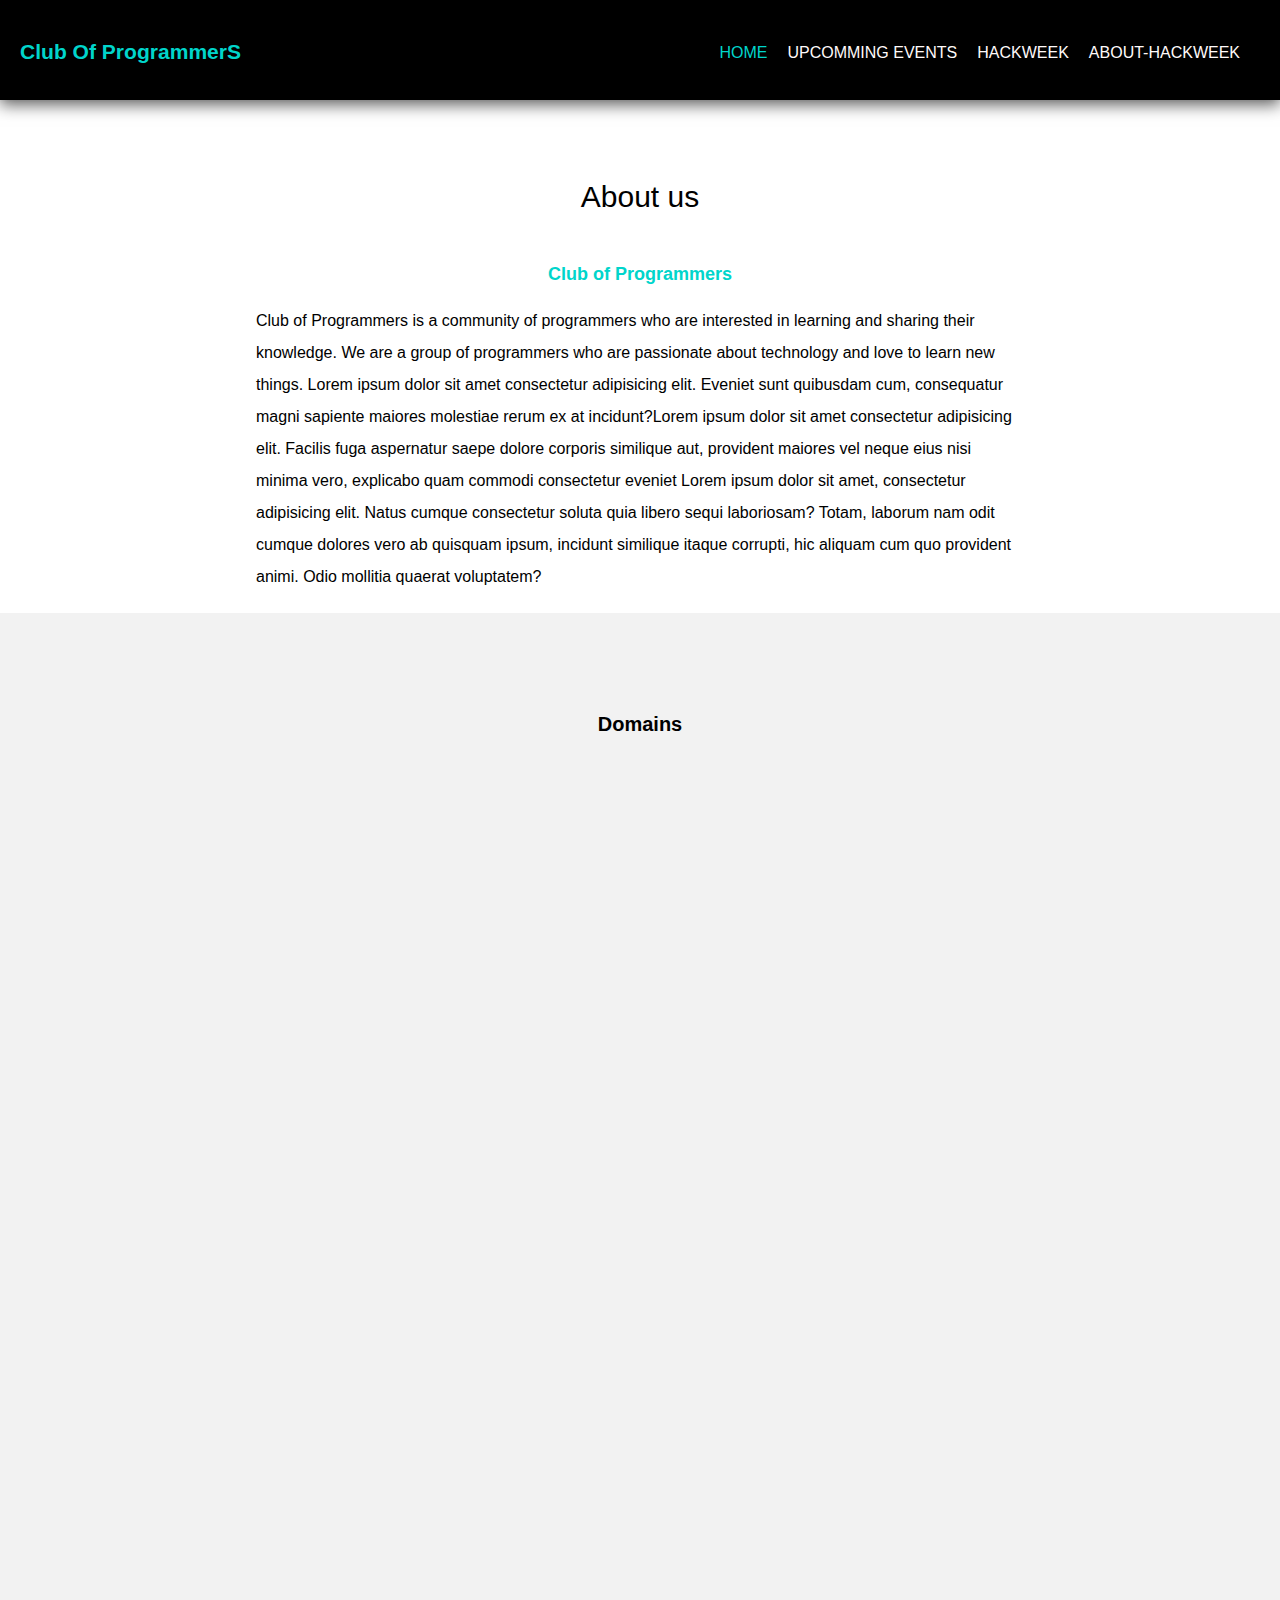
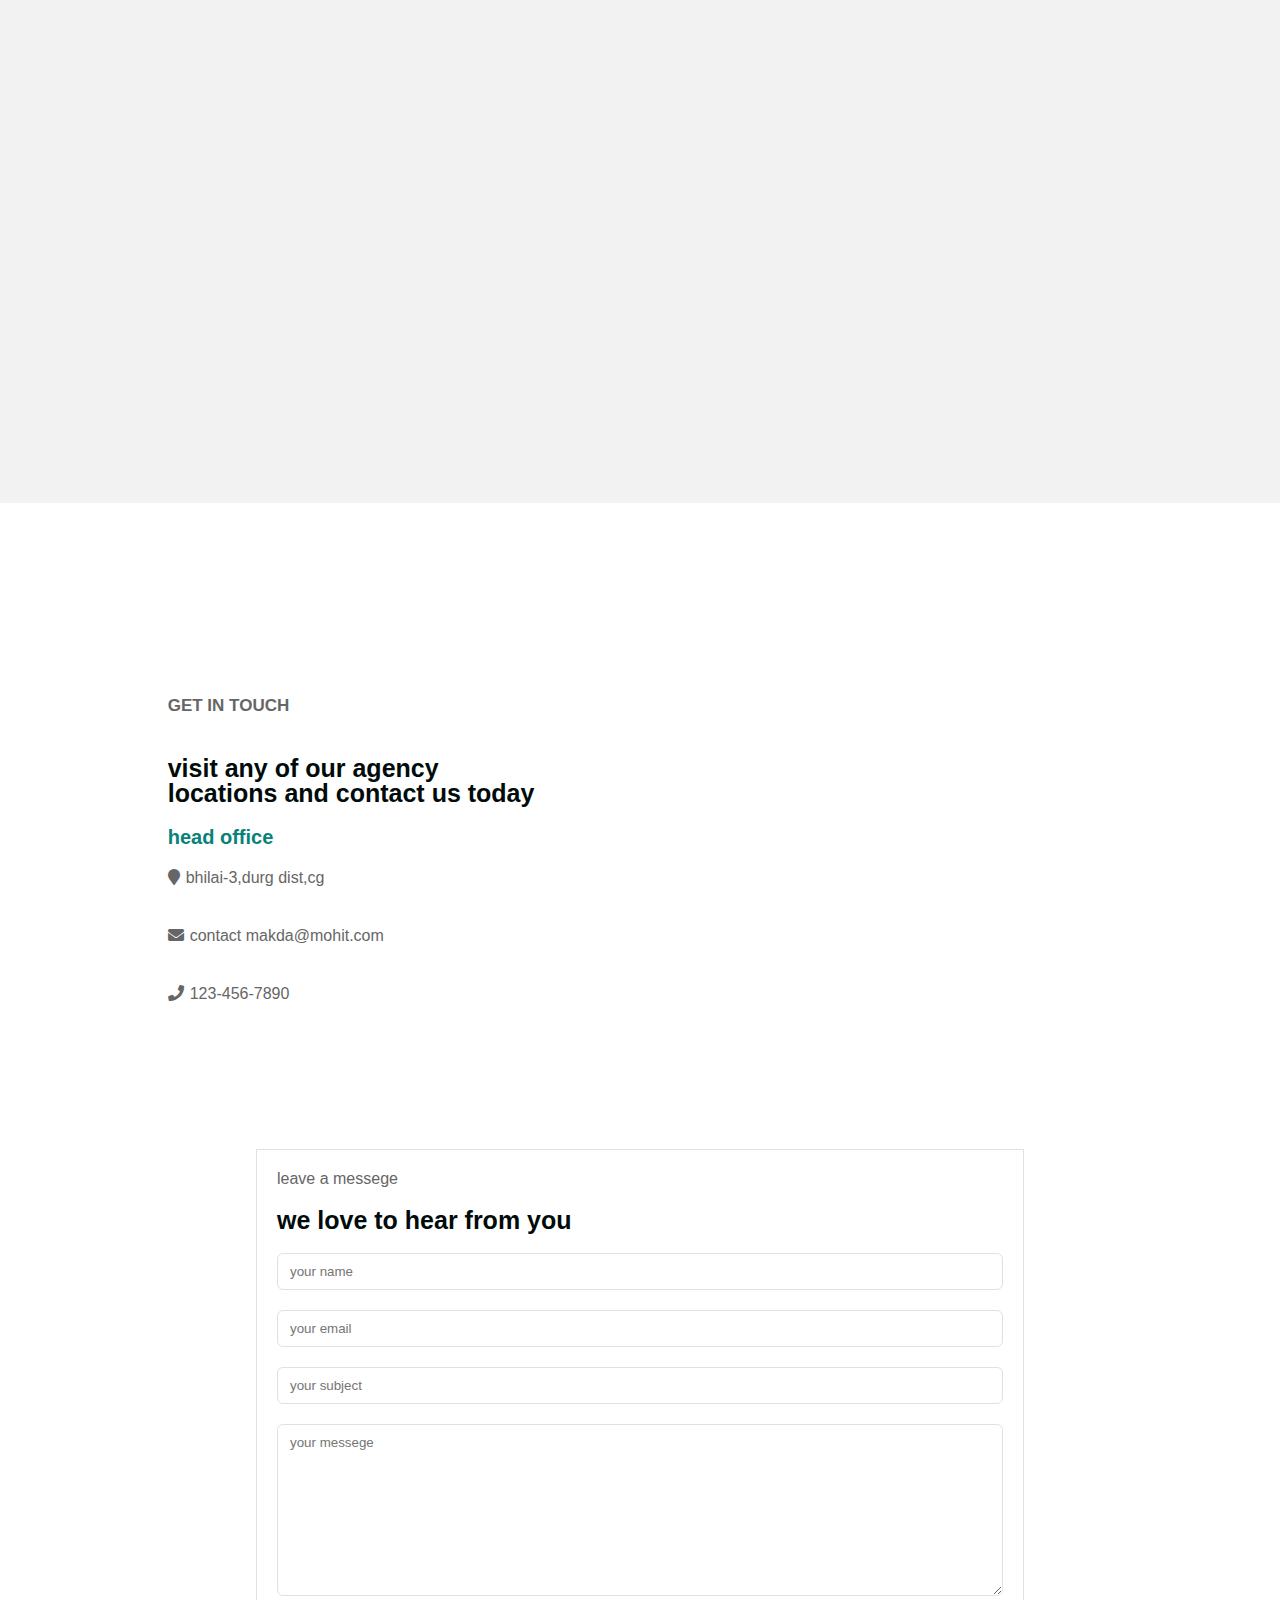
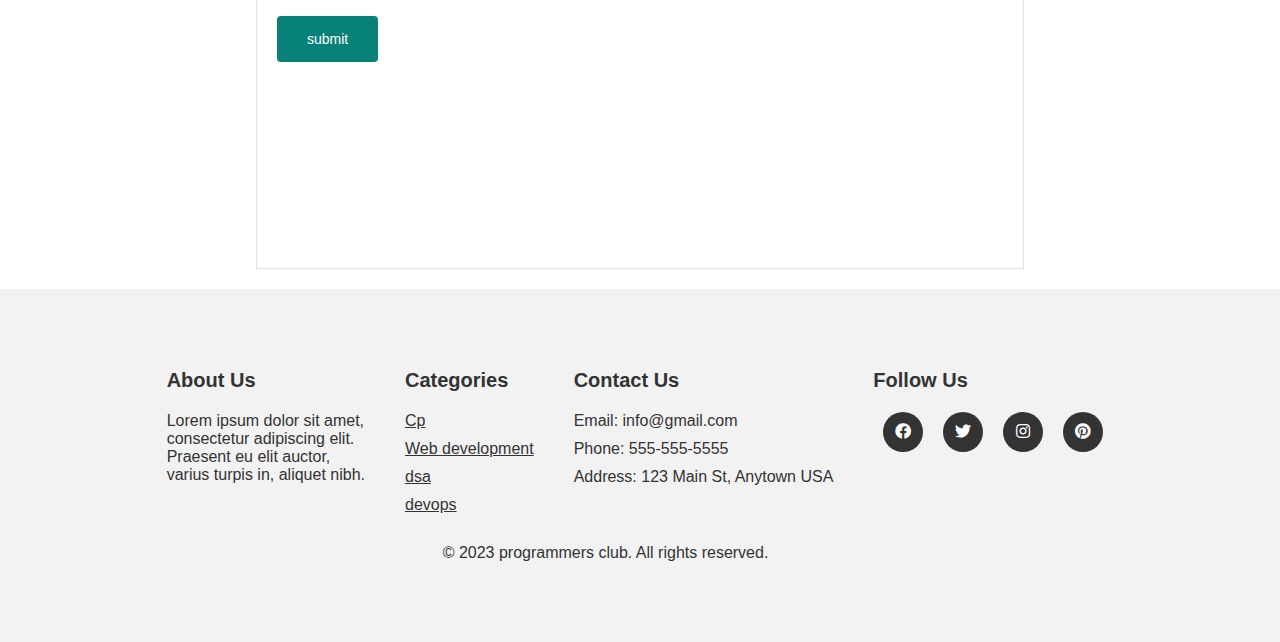
==== index.html @ cd81066b "responsive" ====
<!DOCTYPE html>
<html lang="en">
<head>
    <link rel="stylesheet" href="https://unpkg.com/aos@next/dist/aos.css" />
    <meta charset="UTF-8">
    <meta http-equiv="X-UA-Compatible" content="IE=edge">
    <meta name="viewport" content="width=device-width, initial-scale=1.0">
    <title>Document</title>
    <link rel="stylesheet" href="style.css">
    <link rel="stylesheet" href="https://cdnjs.cloudflare.com/ajax/libs/font-awesome/5.15.3/css/all.min.css">
    <link rel="stylesheet" href="https://cdnjs.cloudflare.com/ajax/libs/font-awesome/5.15.3/css/all.min.css" integrity="sha512-biS2A6QPyLVp2GUysOY9xQrM1LTXJ7/x1OK4u7sJ7a9CwKc2x7ZX5VBkFOQ39OQxuJstbrJyTz+j/tPToKrbA==" crossorigin="anonymous" referrerpolicy="no-referrer" />


</head>
<body>

    
  
      
    <div class="navbar">
        <nav>
        
            <h3>Club Of ProgrammerS</h3>
            <ul class="navbar-items">
                <li ><a href="HOME.html" class="active">HOME</a></li>
                <li><a href="upcomming-events.html">UPCOMMING EVENTS</a></li>
                <li><a href="hackweek.html">HACKWEEK</a></li>
                <!-- <li><a href="ABOUT.html">ABOUT</a></li> -->
                <li><a href="about-hackweek.html">ABOUT-HACKWEEK</a></li>
                <a href="#" id="close"><i class="fa fa-times"></i>
                </a>
            </ul>
            
            <div id="mobile">
                <i id="bar" class="fa fa-outdent"></i>
            </div>
        </nav>
        <!-- <div class="cops-logo-container"> <div class="cops-logo-inside"> <div class="cops-logo-firstline">Club Of ProgrammerS</div> <div class="cops-logo-secondline"></div> </div> </div> -->
    </div>
    
    <div class="about-us">
        <div class="about-us-heading">
            <span>About us</span>
        </div>
        <div class="about-us-logo">
            <img src="logo.png" alt="">
            <p><span>Club of Programmers</span></p>
        </div>
        <div class="about-us-content">
            
            <p>Club of Programmers is a community of programmers who are
                interested in learning and sharing their knowledge. We are a group of
                programmers who are passionate about technology and love to learn new things.
                Lorem ipsum dolor sit amet consectetur adipisicing elit. Eveniet sunt quibusdam cum, consequatur magni sapiente maiores molestiae rerum ex at incidunt?Lorem ipsum dolor sit amet consectetur adipisicing elit. Facilis fuga aspernatur saepe dolore corporis similique aut, provident maiores vel neque eius nisi minima vero, explicabo quam commodi consectetur eveniet Lorem ipsum dolor sit amet, consectetur adipisicing elit. Natus cumque consectetur soluta quia libero sequi laboriosam? Totam, laborum nam odit cumque dolores vero ab quisquam ipsum, incidunt similique itaque corrupti, hic aliquam cum quo provident animi. Odio mollitia quaerat voluptatem?
            </p>

    </div>

    <div class="domain-container">
        <h3>Domains </h3>
        <div class="domains">
            <div class="domain-type" data-aos="fade-left">
                <div class="web-logo">
                    <img src="web-logo.png" alt="" class="domain-logos">
                    <h2>web development</h2>
                </div>
                <div class="domain-content">
                    <p>Lorem ipsum dolor sit amet consectetur adipisicing elit. Sequi totam fugiat omnis eveniet minima? Nisi nemo quo aut eos enim.</p>
                </div>
                
            </div>
            <div class="domain-type" data-aos="fade-right">
                <div class="aiml-logo">
                    <img src="aiml.webp" alt="" class="domain-logos">
                    <h2>Artificial intelligence and machine learning</h2>
                </div>
                <div class="domain-content">
                    <p>Lorem ipsum dolor sit amet consectetur adipisicing elit. Sequi totam fugiat omnis eveniet minima? Nisi nemo quo aut eos enim.</p>
                </div>
            </div>
            <div class="domain-type" data-aos="fade-left">
                <div class="devops-logo">
                    <img src="devops.png" alt="" class="domain-logos">
                    <h2>Devops</h2>
                </div>
                <div class="domain-content">
                    <p>Lorem ipsum dolor sit amet consectetur adipisicing elit. Sequi totam fugiat omnis eveniet minima? Nisi nemo quo aut eos enim.</p>
                </div>
            </div>
            <div class="domain-type" data-aos="fade-right">
                <div class="cp-logo">
                    <img src="cp.png" alt="" class="domain-logos">
                    <h2>Competitive Programming</h2>
                </div>
                <div class="domain-content">
                    <p>Lorem ipsum dolor sit amet consectetur adipisicing elit. Sequi totam fugiat omnis eveniet minima? Nisi nemo quo aut eos enim.</p>
                </div>
            </div>
            <div class="domain-type" data-aos="fade-left">
                <div class="cyber-logo">
                    <img src="cyber.jpg" alt="" class="domain-logos">
                    <h2>Cyber Security</h2>
                </div>
                <div class="domain-content">
                    <p>Lorem ipsum dolor sit amet consectetur adipisicing elit. Sequi totam fugiat omnis eveniet minima? Nisi nemo quo aut eos enim.</p>
                </div>
            </div>
            <div class="domain-type" data-aos="fade-right">
                <div class="open-source-logo">
                    <img src="open-source.png" alt="" class="domain-logos">
                    <h2>Open Source</h2>
                </div>
                <div class="domain-content">
                    <p>Lorem ipsum dolor sit amet consectetur adipisicing elit. Sequi totam fugiat omnis eveniet minima? Nisi nemo quo aut eos enim.</p>
                </div>
            </div>
        </div>
    </div>
    
        <div class="contactHeader" >
        
            <h2>#lets talk</h2>
            
            <p>Leave a msg we love to hear from you</p>
            <!-- <button>Shop Now</button> -->
        </div>
        
        <div class="contactDetails">
            <div class="contactContent">
                <h3>GET IN TOUCH</h3>
                <h2>visit any of our agency locations and contact us today</h2>
                <h1>head office</h1>
                <div class="contactContentIcons">
                    <li><i class="fa fa-map-marker"></i>
                        <span>bhilai-3,durg dist,cg
                        </span>
                    </li>
                    <li> <i class="fa fa-envelope"></i>
    
                     <span>contact makda@mohit.com</span>
    
                    </li>
                    <li><i class="fa fa-phone"></i>
                    <span>123-456-7890</span></li>
                </div>
            </div>
            <div class="contactMap">
                <iframe src="https://www.google.com/maps/embed?pb=!1m18!1m12!1m3!1d3718.8051147368974!2d81.3008070749353!3d21.239575280463004!2m3!1f0!2f0!3f0!3m2!1i1024!2i768!4f13.1!3m3!1m2!1s0x3a293d7a6f894e4d%3A0x8591904c3892c223!2sShri%20Shankaracharya%20Institute%20of%20Engineering%20and%20Technology!5e0!3m2!1sen!2sin!4v1683399912268!5m2!1sen!2sin" width="600" height="450" style="border:0;" allowfullscreen="" loading="lazy" referrerpolicy="no-referrer-when-downgrade"></iframe>
            </div>
        </div>
   
   


    <div class="formDetails">
        <form action="">
            <span>leave a messege</span>
            <h2>we love to hear from you</h2>
            <input type="text" placeholder="your name">
            <input type="email" placeholder="your email">
            <input type="text" placeholder="your subject">
            <textarea name="" id="" cols="30" rows="10" placeholder="your messege"></textarea>
            <button>submit</button>
        </form>
        
    </div>

    <footer>
        <div class="container">
          <div class="row">
            <div class="col-md-3 col-sm-6">
              <h4>About Us</h4>
              <p>Lorem ipsum dolor sit amet,<br> consectetur adipiscing elit.<br> Praesent eu elit auctor,<br> varius turpis in, aliquet nibh.</p>
            </div>
            <div class="col-md-3 col-sm-6">
              <h4>Categories</h4>
              <ul>
                <li><a href="#">Cp</a></li>
                <li><a href="#">Web development</a></li>
                <li><a href="#">dsa</a></li>
                <li><a href="#">devops</a></li>
              </ul>
            </div>
            <div class="col-md-3 col-sm-6">
              <h4>Contact Us</h4>
              <ul>
                <li>Email: info@gmail.com</li>
                <li>Phone: 555-555-5555</li>
                <li>Address: 123 Main St, Anytown USA</li>
              </ul>
            </div>
            <div class="col-md-3 col-sm-6">
              <h4>Follow Us</h4>
              <ul class="social">
                <li><a href="#"><i class="fab fa-facebook"></i></a></li>
                <li><a href="#"><i class="fab fa-twitter"></i></a></li>
                <li><a href="#"><i class="fab fa-instagram"></i></a></li>
                <li><a href="#"><i class="fab fa-pinterest"></i></a></li>
              </ul>
            </div>
          </div>
          <div class="copyright" style="margin-left: 30%;">
            <div class="col-md-12">
              <p>&copy; 2023 programmers club. All rights reserved.</p>
            </div>
          </div>
          
        </div>
        
    </footer>

    

    <!-- the below script is used for animation while scrolling -->
    <script src="https://unpkg.com/aos@next/dist/aos.js"></script>
    <script>
      AOS.init{
        offset:300,
        duration:1000
      });
      AOS.init({
        disable: function() {
          var maxWidth = 800;
          return window.innerWidth < maxWidth;
        }
      });

    </script>

    <script >const bar = document.getElementById('bar')
        const nav = document.querySelector('.navbar-items')
        const close = document.getElementById('close')
        
        
        bar.addEventListener('click',()=>{
            nav.style.right = '0px';
        })
        
        close.addEventListener('click',()=>{
            nav.style.right = '-250px';
        })</script>
</body>
</html>
---- style.css ----
@import url('https://fonts.googleapis.com/css2?family=Poppins:wght@200;300;400;500;600&display=swap');


*{
    margin: 0%;
    margin-right: 0;
    padding: 0%;
    box-sizing: border-box;
    font-family: Helvetica ,Arial ,sans-serif;
    /* overflow-x: hidden; */
}
body{
    display: flex;
    flex-direction: column;
    overflow-x: hidden;

}
/* h1{
    font-size: 50px;
    line-height: 64px;
    color: #222;
}
h2{
    font-size: 46px;
    line-height: 64px;
    color: #222;
}
h4{
    font-size: 20px;
    color: #222;
    
    

} */

.navbar{
    display: flex;
    justify-content: flex-start;
    align-items:center;
    background-color: #000000;
    padding: 20px;
    box-shadow: 0 5px 15px rgba(0,0,0,0.6);
    z-index: 999;
    position: sticky;
    height: 100px;
    width: 100vw;
    color: aliceblue;
    flex-direction: column;
}
nav{
    display: flex;
    justify-content: space-between;
    align-items:center;
    background-color: #000000;
    padding: 20px;
    box-shadow: 0 5px 15px rgba(0,0,0,0.6);
    z-index: 999;
    position: sticky;
    /* height: 300px; */
    width: 100vw;
    color: #00d5cb;
    font-weight: 500;
    font-size: large;

}

nav .menu {
    display: none;
    align-items: center;
}

.navbar-items{
    display: flex;
    flex-direction: row;
    align-items: center;
    justify-content: space-between;
}

.navbar-items li{
    list-style: none;
    padding-right:  20px; 
    position: relative;
}

.navbar-items li a{
    text-decoration: none;
    font-size: 16px;
    font-weight: 300;
    color: rgb(255, 250, 250);
    transition: 0.3s ease;
}

.navbar-items li a:hover,.navbar-items li a.active
{
    color: #00d5cb;
}
/* .navbar-items li a.active::after,.navbar-items li a:hover{
    content: "";
    width: 30%;
    height: 2px;
    background-color: #088178;
    position: absolute;
    bottom: -4px;
    left: 20px;
} */
.cops-logo-container{
    margin: 30px;
}
.cops-logo-container .cops-logo-inside .cops-logo-firstline{
    font-size: 50px; 
    font-weight: bold;
    color: #00d5cb;
    
   
}

.cops-logo-container .cops-logo-inside .cops-logo-secondline{
    font-size: 20px; 
    position: absolute;
    margin-left: 50px;
}
#mobile{
    display: none;
}

#close{
    display: none;
}
/* about us */

.about-us{
    display: flex;
    flex-direction: column;
    height: 100vh;
    align-items: center;
    justify-content: flex-start;
    padding: 80px 0;
}


.about-us .about-us-heading{
    font-size: 30px;
    /* margin-bottom: 20px; */
    
    
}

.about-us .about-us-logo{
    padding: 20px 0;
    width: 30%;
    display: flex;
    flex-direction: column;
    justify-content: center;
    align-items: center;
}

.about-us .about-us-logo img{
    padding: 10px;
    margin-bottom: 10px;
}

.about-us .about-us-logo p{
    font-size: 18px;
}

.about-us .about-us-logo span{
    color: #00d5cb;
    font-weight: bold;
}

.about-us .about-us-content{
    width: 60%;
    line-height: 2;
    margin-bottom: 20px;
}


/* domains */
.domain-container{
    display: flex;
    flex-direction: column;
    justify-content: space-between;
    align-items: center;
    padding: 80px;
    background-color: #F2F2F2;
    width: 100vw;
   
}

.domains{
    /* height: 100vh; */
    padding: 80px;
    display: flex;
    /* flex-direction: column; */
    flex-wrap: wrap;
    justify-content: space-between;
    align-items: center;
    width: 80vw;
}

.domains .domain-logos{
    width: 150px;
    height: 150px;
    border-radius:100px;
}

.domain-container h3{
    font-size: 20px;
    color: #000000;
    /* font-weight: bold; */
    margin: 20px;
}

.domains .domain-type{
    width: 40%;
    display: flex;
    flex-direction: column;
    justify-content: center;
    /* padding: 80px; */
    margin: 20px;

}

.domains .domain-type .domain-content{
    width: 80%;
}

.domains .domain-type h2{
    font-size: 15px;
    margin: 15px 0 15px 0;
    color: #00d5cb;
    font-weight: bold;
}

.domains .domain-type p{
    line-height: 2;
}
/* contact us */
.contactHeader{
    background:url('banner.png');
    background-size:cover;
    height: 40vh;
    display: flex;
    flex-direction: column;
    justify-content: center;
    align-items: center;
    color: #fff;
   
}

.contactHeader h2{
    color: #fff;
}

.contactDetails{
    display: flex;
    padding: 100px;
    
}

.contactContent{
    width: 40%;
    display: flex;
    flex-direction: column;
    /* align-items: center; */
    justify-content: center;

}
.contactDetails .contactContent h3{
    font-size: 17px;

    color: #666;
    font-weight: 700;
    padding: 20px 0;
}

.contactDetails .contactContent h2{
    font-size: 25px;

    color: #000b0a;
    line-height: 1;
    padding: 20px 0;
    font-weight: 700;
}
.contactDetails .contactContent h1{
    font-size: 20px;
    color: #088178;
}
.contactContent li{
    /* text-decoration: none; */
    list-style: none;
    display: flex;
    padding: 20px 0;
}
.contactContent li span{
    color: #666;
    padding: 0 6px;
    font-size: 16px;
} 

.contactContent li i{
    color: #666;

    font-size: 16px;
}
.contactDetails .contactMap{
    width: 55%;
    height: 400px;
    
}

.contactDetails .contactMap iframe{
    width: 100%;
    height: 100%;
}

.formDetails{
    height: 640px;
    width: 100%;

    
    
}

.formDetails form{
    height: 80vh;
    width: 60%;
    display: flex;
    flex-direction: column;
    align-items: flex-start;
    /* justify-content: center; */
    margin: 0 auto;
    border: 1px solid #e1e1e1;
    padding: 20px;
    
  
}

.formDetails form span{
    color: #666;
    /* padding: 0 6px; */
    font-size: 16px;
}

.formDetails form h2{
    font-size: 25px;

    color: #000b0a;
    line-height: 1;
    padding: 20px 0;
    font-weight: 700;
}

.formDetails form input,
.formDetails form textarea
{
    width: 100%;
    padding: 10px 12px;
    margin-bottom: 20px;
    outline: none;
    border: 1px solid #e1e1e1;
    border-radius: 6px;
}
.formDetails form button{
font-size: 14px;
    font-weight: 500;
    background-color: #088178;
    padding: 15px 30px;
    color:#fff;
    border-radius: 4px;
    cursor: pointer;
    border: none;
    outline: none;
    transition: 0.2s;

}

.formDetails form button:hover{
    
    background-color:#000b0a;
    color: #E3E6F3;
}
/* footer */

footer {
    display:flex;
    /* flex-direction:column; */
    width: 100vw;
    flex-wrap:wrap;
    background-color: #F2F2F2;
    color: #333;
    font-size: 16px;
    padding: 60px 0;
    justify-content:center;
    align-items: center;
    margin-top: 100px;
  }
  
  footer h4 {
    font-size: 20px;
    font-weight: 600;
    margin-bottom: 20px;
  }
  
  footer p {
    margin-bottom: 20px;
  }
  
  footer ul {
    list-style: none;
    padding: 0;
    margin: 0;
  }
  
  footer ul li {
    margin-bottom: 10px;
  }
  
  footer ul li a {
    color: #333;
    transition: color 0.3s ease;
  }
  
  footer ul li a:hover {
    color: #666;
  }
  
  footer .social {
    display: flex;
    justify-content: center;
    margin-top: 20px;
  }
  
  footer .social li {
    margin: 0 10px;
  }
  
  footer .social li a {
    display: block;
    width: 40px;
    height: 40px;
    background-color: #333;
    color: #fff;
    text-align: center;
    line-height: 40px;
    border-radius: 50%;
    transition: background-color 0.3s ease;
  }

  footer .social li a:hover {
    background-color: #666;
  }
  footer .row{
    display: flex;
    flex-wrap: wrap;

  }

  footer .row .col-md-3{
    margin: 20px;
    /* display: flex; */
    /* flex-wrap: wrap; */
  }

  @media (max-width:477px){
    .contactDetails{
        flex-direction: column;
        padding: 0;
       
        /* align-items: center; */
    }
    .contactDetails .contactContent{
        width: 100%;
        margin-bottom: 30px;
    }
    .contactDetails .contactMap{
        margin-bottom: 50px;
        width: 100%;
       
        height: 400px;
    }
    .formDetails form{
        height: 70vh;
        width: 80%;
        /* margin-top: 20px; */
        padding: 10px;
        
      
    }
    /* .contactDetails map iframe{
        width: 30%; 
        /* height: 100%; */
    } 
  
  @media (max-width: 477px) {
 

    
    .navbar-items{
        display: flex;
        flex-direction: column;
        justify-content: flex-start;
        align-items: flex-start;
        position: fixed;
        top: 0;
        right: 0px;
        height: 100%;
        width: 250px;
        background-color:#000000;
        box-shadow: 0 40px 60px rgba(0,0,0,0.1);
        padding: 80px 0 0 10px;
        transition: right 0.6s ease;
        /* overflow: hidden; */
        
    }
    #mobile{
        display: initial;
        align-items: center;
    }
    .navbar-items .active{
        right: 0px;
    }
    #mobile i{
        color: #fff;
        font-size: 19px;
        padding-left: 20px;
    }


    .navbar-items li{
        margin-bottom: 25px;
    }

    #close{
        display: initial;
        position: absolute;
        top:30px;
        left: 10px;
        color: #fff;
        font-size: 18px;
    }


    .about-us{
        padding: 40px 0;
    }
    
    
    .about-us .about-us-heading{
        font-size: 30px;
        font-weight: 2;
        /* margin-bottom: 20px; */
        
        
    }
    
    .about-us .about-us-logo{
        padding: 20px 0;
        width: 100%;
        
    }
    
    
    .about-us .about-us-content {
        width: 90%;
        line-height: 2;
    }
    
    .domain-container{
       
        padding: 20px 0;

       
    }
    
    .domains{
        /* height: 100vh; */
        padding: 40px;

        width: 100vw;
    }
    

    
    .domain-container h3{
        font-size: 20px;
        color: #000000;
        /* font-weight: bold; */
        margin: 15px;
    }
    
    .domains .domain-type{
        width: 90%;
        display: flex;
        flex-direction: column;
        justify-content: center;
        /* padding: 80px; */
        margin: 20px;
    
    }
    
    .domains .domain-type .domain-content{
        width: 100%;
    }
    
 
    

    footer {
      text-align: center;
      /* flex-direction: column;
      justify-content: center;
      align-items: center; */
    }
    
    footer .col-md-3 {
      margin-bottom: 30px;
      display: flex;
      flex-direction: column;
    }
    
    footer .social {
      justify-content: center;
    }

    footer .row{
        display: flex;
        flex-direction: column;
    
    }

    .copyright{
        font-size: small;
        text-align: center;
    }

   

  }
  

/* upcomming events css */

.past-events{
    margin: 40px 0;
    display: flex;
    flex-direction: column;
    align-items: center;
}

.past-events h2{
    margin: 10px 0;
    color: #014e4a;
}

.past-events img{
    margin: 20px 0 ;
    height: 60%;
    width: 60%;
   
}

.upcomming-events{
    margin: 30px 0;
    display: flex;
    flex-direction: column;
    align-items: center;
}

.upcomming-events h2{
    margin: 10px 0;
    color: #014e4a;
}

.upcomming-events p{
    margin: 20px 0 ;
    width: 50%;
    color: #222222;
    line-height: 2;

}

.event-information{
    display: flex;
    flex-wrap: wrap;
    margin-top: 40px ;
    width: 80%;
    /* align-items: center; */
}

.events-info{
    width: 20%;
    height: 400px;
    margin: 0 auto;
    text-align: center;
    padding: 10px;
    border: 1px solid #666;
    border-radius: 10px;
}

.events-info img{
    width: 90%;
    height: 300px;
    border-radius: 20px;

}

.events-info p{
    width: 100%;
    color: #222222;
    line-height: 0;
}

.events-info button{
    height: 2.125rem;
    /* padding: 1.25rem; */
    width: 100px;
    background-color: #088178;
    border-radius: 7px;
    color: #fff;
    cursor: pointer;
    white-space: nowrap;
    border: none;
}


.event-footer{
    background-color: #F2F2F2;
}
@media (max-width: 477px){
.upcomming-events p {
    margin: 20px 0;
    width: 90%;
    color: #222222;
    line-height: 2;
}
.event-information {
    
    /* flex-wrap: wrap; */
    flex-direction: column;
    width: 80%;
    align-items: center;
    justify-content: center;
}
.events-info {
    width: 100%;
    height: 450px;
    margin: 20px 0;
}
}

/* about hackweek */

.about-hackweek{
    display: flex;
    flex-direction: column;
    height: 800px;
    align-items: center;
    justify-content: flex-start;
    padding: 80px;
    /* width: 100%; */
    /* margin-bottom: 300px; */
}


.about-hackweek .about-hackweek-heading{
    font-size: 34px;
    /* margin-bottom: 20px; */
    /* color:#00d5cb; */
    font-weight: bold;
    
    
}

.about-hackweek .about-hackweek-logo{
    padding: 20px;
    width: 30%;
    display: flex;
    /* flex-direction: column; */
    justify-content: center;
    align-items:flex-start;
    
}

.about-hackweek .about-hackweek-logo img{
    padding: 10px;
    margin-bottom: 10px;
    border-radius: 20px;
    width: 100%;
    height: 400px;
}

.about-hackweek .about-hackweek-logo p{
    font-size: 18px;
}

.about-hackweek .about-hackweek-logo span{
    color: #00d5cb;
    font-weight: bold;
}

.about-hackweek .about-hackweek-content{
    width: 80%;
    line-height: 2;
    margin-bottom: 20px;
}



/* what is hackweek */
.what-is-hackweek{
    display: flex;
    flex-direction: column;
    height: 1100px;
    align-items: center;
    justify-content: flex-start;
    padding: 80px;
    background-color: #F2F2F2;

    /* width: 100%; */
    margin-top: 250px;
}


.what-is-hackweek .what-is-hackweek-heading{
    font-size: 34px;
    /* margin-bottom: 20px; */
    /* color:#00d5cb; */
    font-weight: bold;
    
    
}

.what-is-hackweek .what-is-hackweek-logo{
    padding: 20px;
    width: 60%;
    display: flex;
    /* flex-direction: column; */
    justify-content: center;
    align-items:flex-start;
    
}

.what-is-hackweek .what-is-hackweek-logo img{
    padding: 10px;
    margin-bottom: 10px;
    border-radius: 20px;
    width: 100%;
    height: 400px;
}

.what-is-hackweek .what-is-hackweek-logo p{
    font-size: 18px;
}

.what-is-hackweek .what-is-hackweek-logo span{
    color: #00d5cb;
    font-weight: bold;
}

.what-is-hackweek .what-is-hackweek-content{
    width: 80%;
    line-height: 2;
    margin-bottom: 20px;
}

.about-hackweek .about-hackweek-logoo{
    padding: 20px;
    /* width: 30%; */
    display: flex;
    /* flex-direction: column; */
    justify-content: center;
    align-items:flex-start;
    
}
.about-hackweek .about-hackweek-logoo img{
    width: 500px;
    margin: 20px 0;
}


.btn{
font-size: 14px;
    font-weight: 500;
    background-color: #088178;
    padding: 15px 30px;
    color:#fff;
    border-radius: 4px;
    cursor: pointer;
    border: none;
    outline: none;
    transition: 0.2s;
    display: block;
    margin: 0 auto;
    margin-top: 30px;
  
    
}
.btn a{
    color:#fff;
    text-decoration: none;
}
.about-hackweek-content{
    margin-bottom: 20px;
}

@media screen and (max-width: 470px) {

    .about-hackweek,
    .what-is-hackweek {
      padding: 40px 0; /* Adjust the padding for smaller screens */
      /* height: 100vh; */
    }
    .what-is-hackweek{
        height: 2000px;
        margin: 100px 0;
        /* overflow-x: hidden; */
    }
    .about-hackweek{
        height: 1000px;
        margin-bottom: 550px ;
       /* overflow-x: hidden; */

    }
    .about-hackweek .about-hackweek-logo,
    .what-is-hackweek .what-is-hackweek-logo {
      width: 100%; /* Adjust the logo width for smaller screens */
    }
  
    .about-hackweek .about-hackweek-heading,
    .what-is-hackweek .what-is-hackweek-heading {
      font-size: 20px; /* Adjust the heading font size for smaller screens */
    }
  
  
    .what-is-hackweek .what-is-hackweek-content {
      width: 100%; /* Adjust the content width for smaller screens */
    }
    .about-hackweek .about-hackweek-content{
        width: 90%;
    }
  }
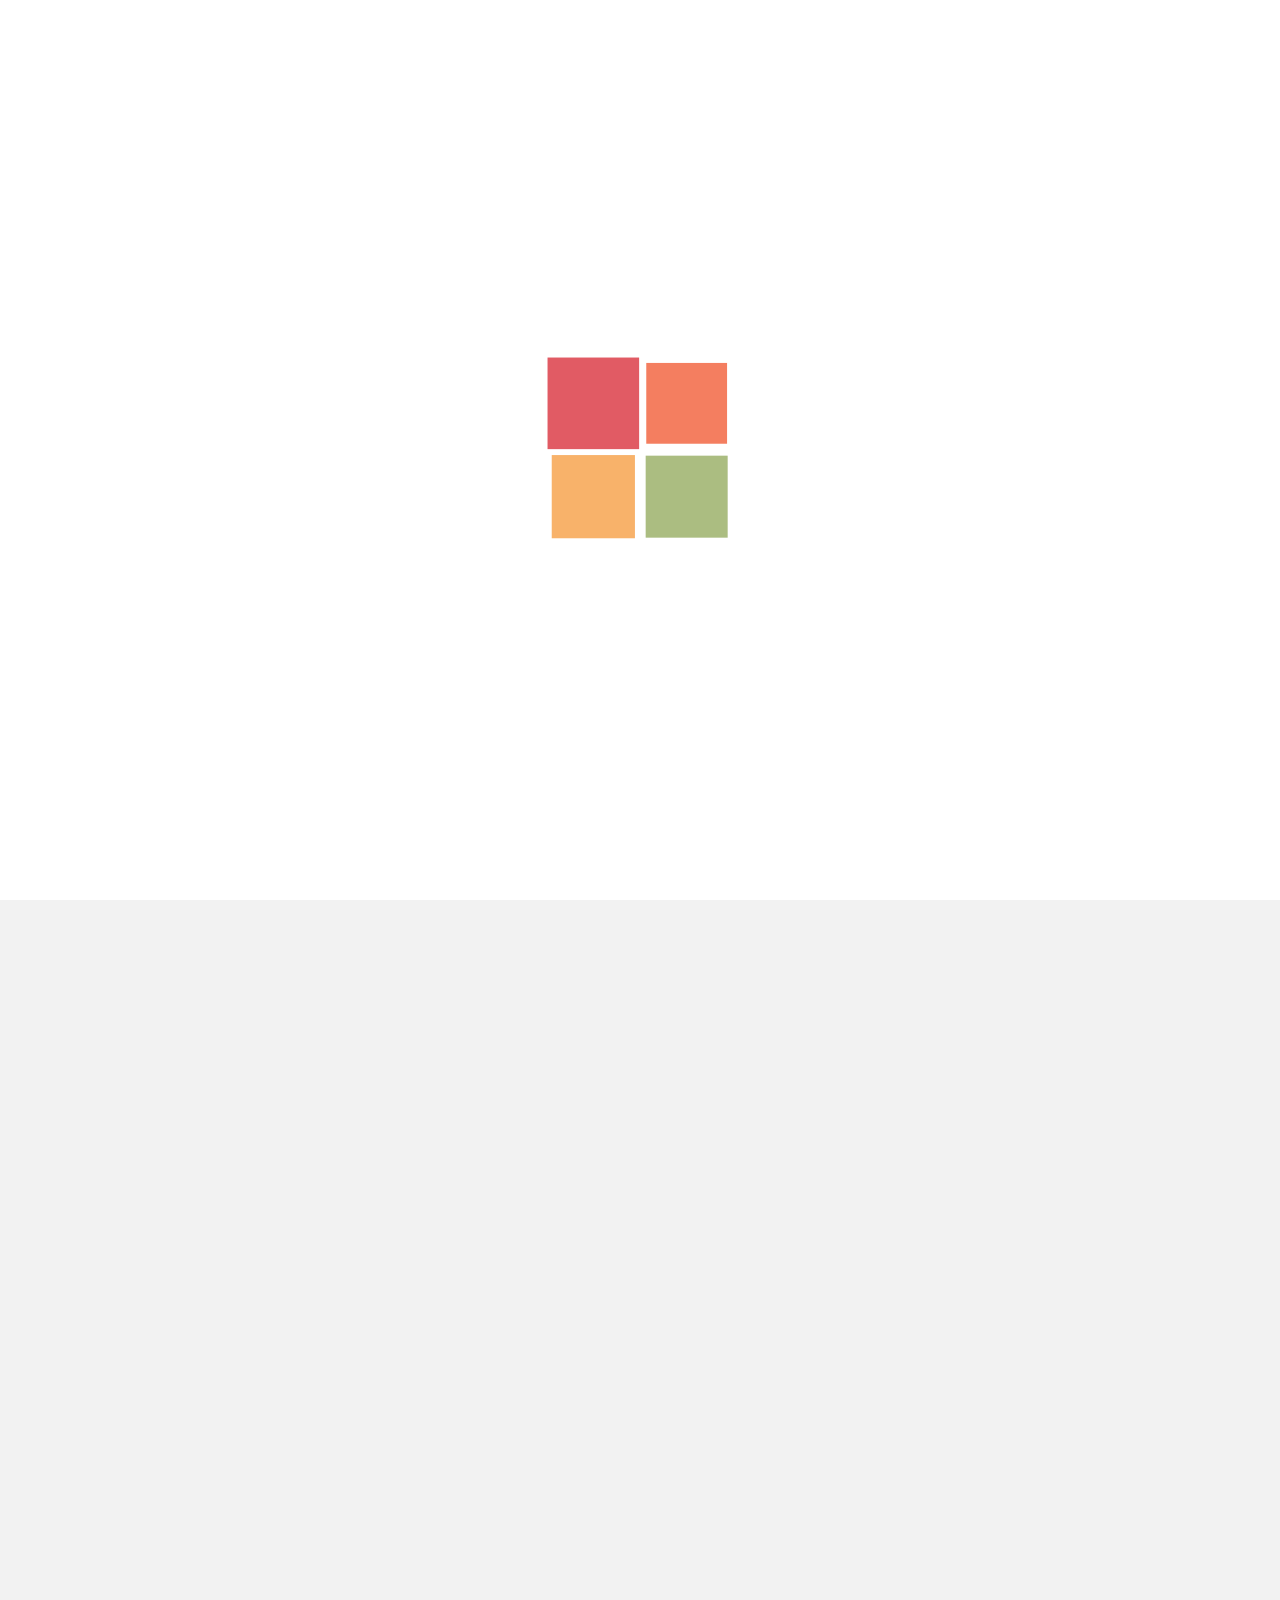
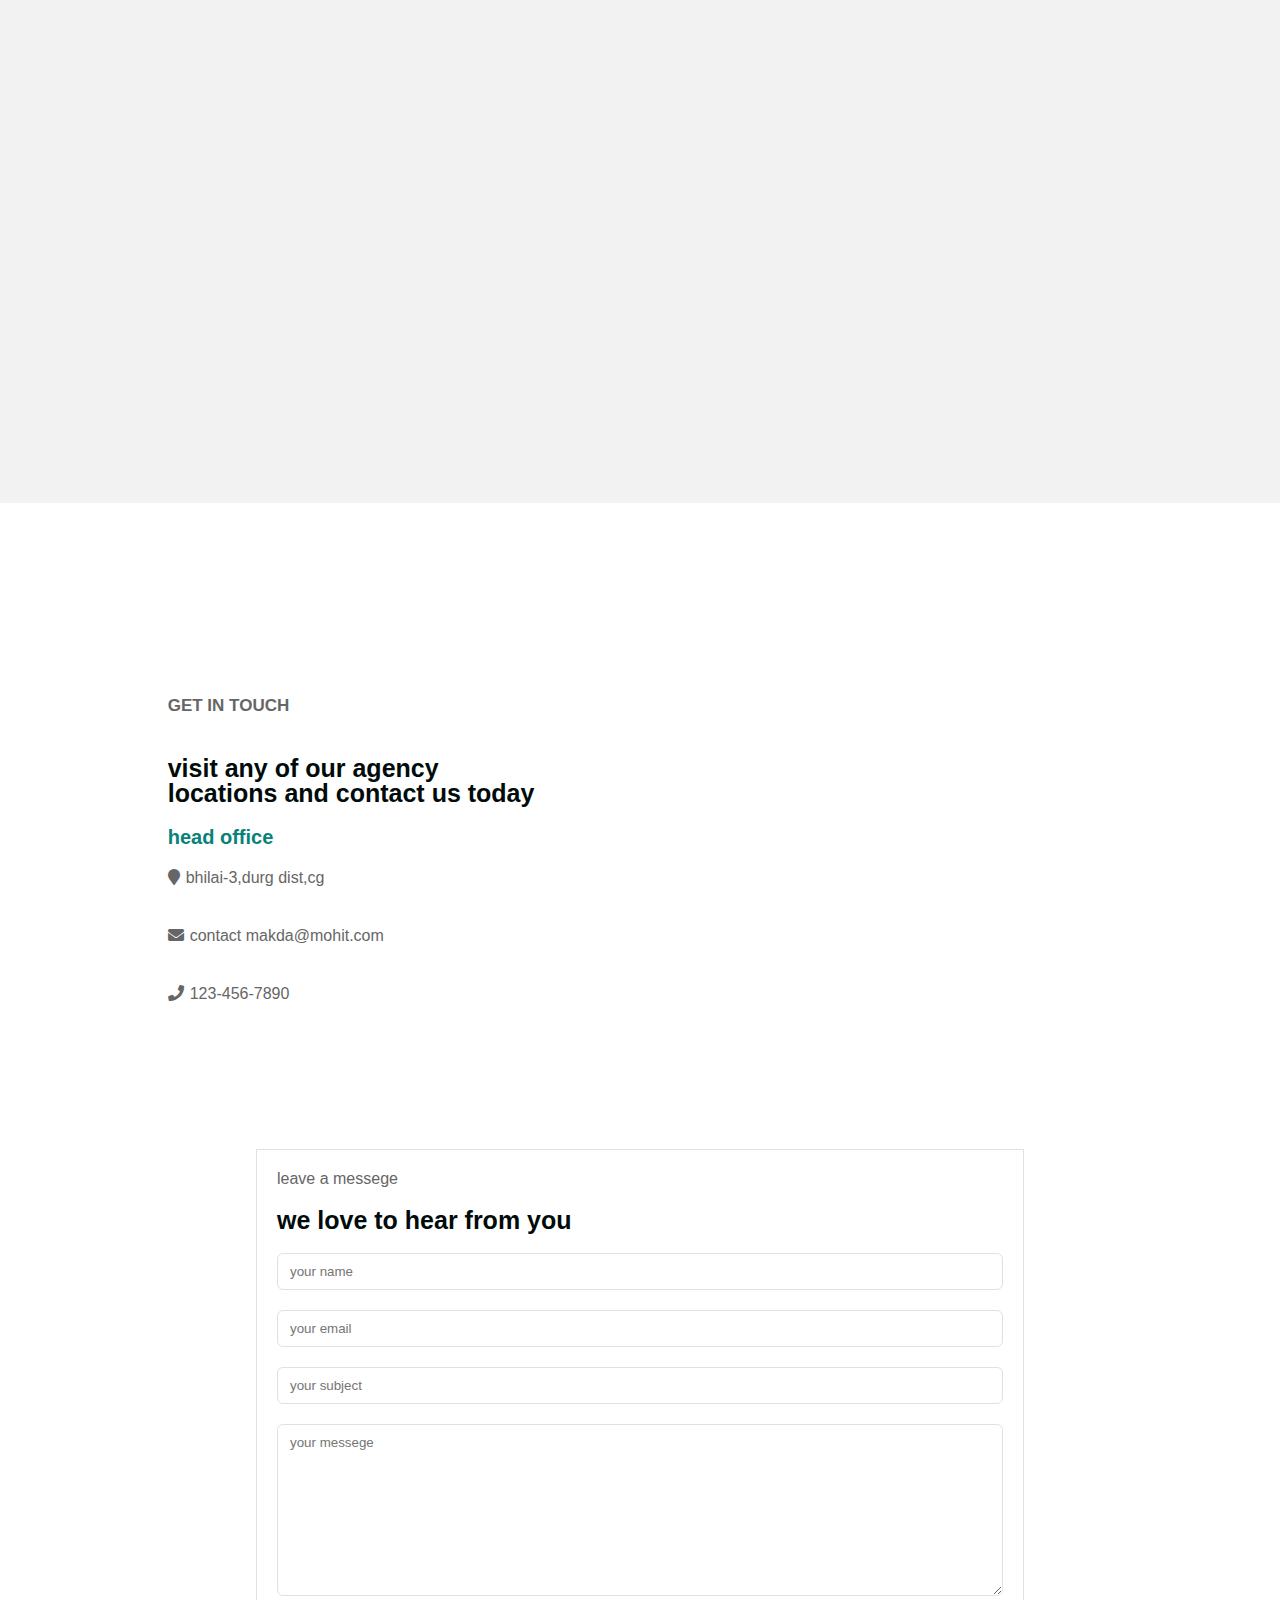
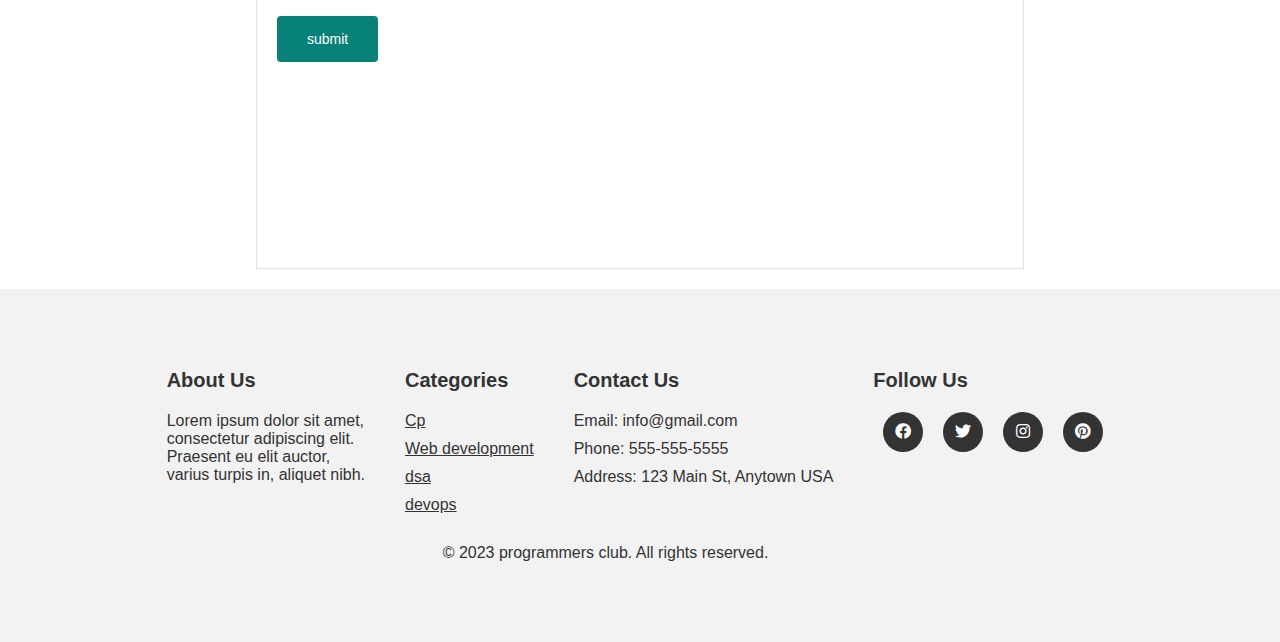
==== commit 8af10e98: "done" ====
--- a/index.html
+++ b/index.html
@@ -13,8 +13,9 @@
 
 
 </head>
-<body>
-
+<body >
+    <div id="loading">
+    </div>
     
   
       
@@ -36,6 +37,8 @@
                 <i id="bar" class="fa fa-outdent"></i>
             </div>
         </nav>
+
+        
         <!-- <div class="cops-logo-container"> <div class="cops-logo-inside"> <div class="cops-logo-firstline">Club Of ProgrammerS</div> <div class="cops-logo-secondline"></div> </div> </div> -->
     </div>
     
@@ -215,7 +218,7 @@
     <!-- the below script is used for animation while scrolling -->
     <script src="https://unpkg.com/aos@next/dist/aos.js"></script>
     <script>
-      AOS.init{
+      AOS.init({
         offset:300,
         duration:1000
       });
@@ -239,7 +242,20 @@
         
         close.addEventListener('click',()=>{
             nav.style.right = '-250px';
-        })</script>
+        })
+    
+        function hidePreloader() {
+            var preloader = document.getElementById('loading');
+            preloader.style.display = 'none';
+        }
+
+        // Increase the preloader time (delay) in milliseconds
+        var preloaderDelay = 3000; // 3000 milliseconds = 3 seconds
+
+        // Wait for the specified delay and then hide the preloader
+        setTimeout(hidePreloader, preloaderDelay);
+    
+    </script>
 </body>
 </html>
 
--- a/style.css
+++ b/style.css
@@ -9,6 +9,16 @@
     font-family: Helvetica ,Arial ,sans-serif;
     /* overflow-x: hidden; */
 }
+
+#loading{
+    position:fixed;
+
+    width: 100%;
+    height: 100%;
+    background: #fff url('Cube-1s-200px.gif')no-repeat center;
+    z-index: 99999 ;
+}
+
 body{
     display: flex;
     flex-direction: column;
@@ -41,7 +51,7 @@
     padding: 20px;
     box-shadow: 0 5px 15px rgba(0,0,0,0.6);
     z-index: 999;
-    position: sticky;
+    /* position: sticky; */
     height: 100px;
     width: 100vw;
     color: aliceblue;
@@ -503,7 +513,7 @@
         align-items: flex-start;
         position: fixed;
         top: 0;
-        right: 0px;
+        right: -250px;
         height: 100%;
         width: 250px;
         background-color:#000000;
